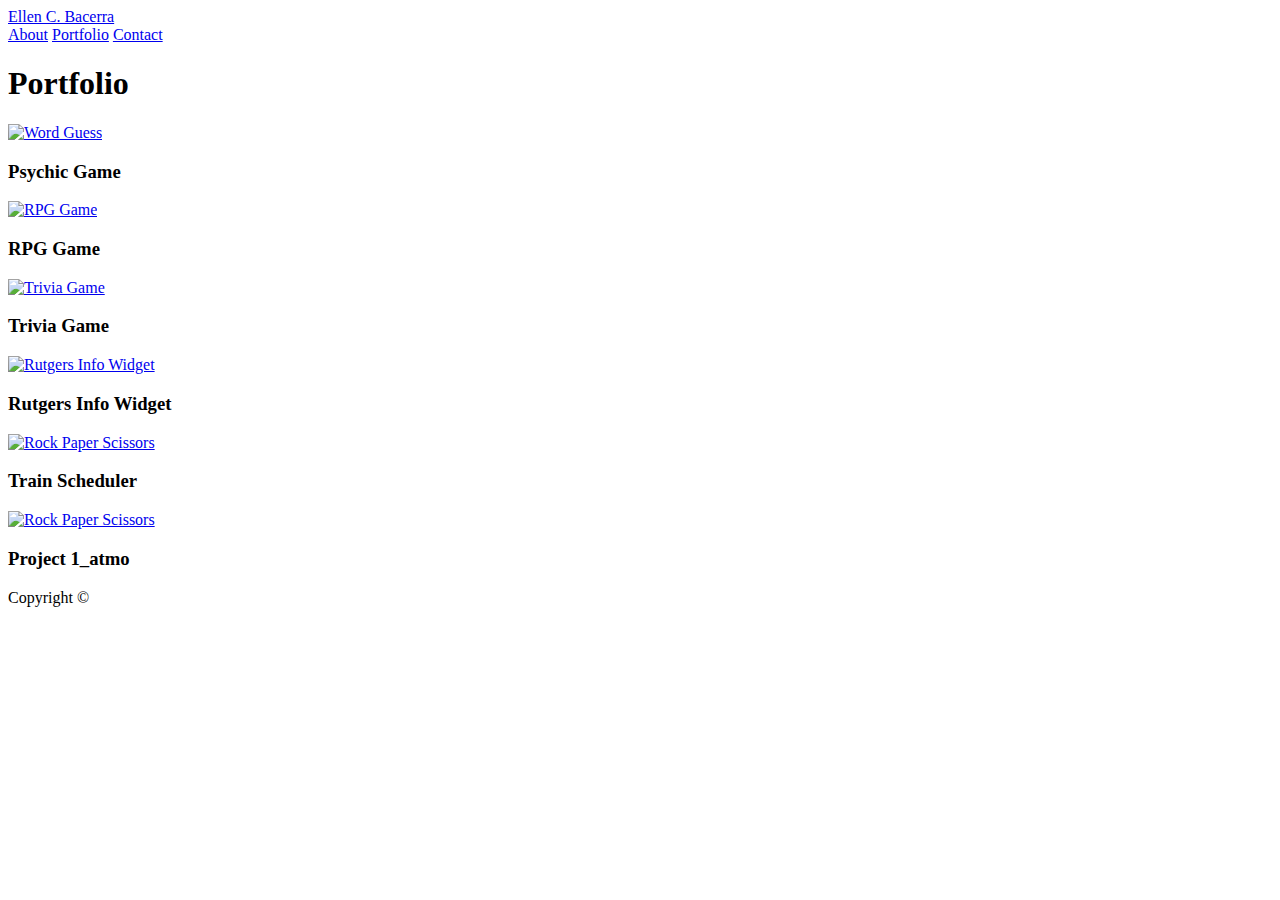
==== portfolio.html @ 7410aed7 "update" ====
<!doctype html>
<html lang="en-us">

<head>
  <meta charset="UTF-8">
  <title>Portfolio | Ellen C. Bacerra</title>
  <link rel="stylesheet" type="text/css" href="../Basic-Portfolio/assets/css/reset_style.css">
  <link rel="stylesheet" type="text/css" href="../Basic-Portfolio/assets/css/style.css">
</head>

<body>

  <header id="masthead">
    <div class="container">
      <a href="index.html" id="logo">Ellen C. Bacerra</a>
      <nav>
        <a href="index.html">About</a>
        <a href="portfolio.html">Portfolio</a>
        <a href="contact.html">Contact</a>
      </nav>
    </div>
  </header>

  <div id="main-container" class="container">
    <section class="main-section">
      <h1>Portfolio</h1>

      <div class="work">
        <a href="https://ebacerra.github.io/Psychic-Game/">
          <img src="../Basic-Portfolio/assets/images/Guess_What_Letter.jpg" alt="Word Guess" width="640" height="205">
        </a>
        <h3>Psychic Game</h3>
      </div>

      <div class="work">
        <a href="https://ebacerra.github.io/unit-4-game/">
          <img src="../Basic-Portfolio/assets/images/technics-q-c-640-480-2.jpg" alt="RPG Game">
        </a>

        <h3>RPG Game</h3>
      </div>

      <div class="work">
        <a href="https://ebacerra.github.io/TriviaGame/">
          <img src="../Basic-Portfolio/assets/images/technics-q-c-640-480-5.jpg" alt="Trivia Game">
        </a>

        <h3>Trivia Game</h3>
      </div>

      <div class="work"><a href="https://ebacerra.github.io/LiriBot_App/">
          <img src="../Basic-Portfolio/assets/images/technics-q-c-640-480-7.jpg" alt="Rutgers Info Widget">
        </a>

        <h3>Rutgers Info Widget</h3>
      </div>

      <div class="work">
        <a href="https://ebacerra.github.io/Train-Scheduler/">
          <img src="../Basic-Portfolio/assets/images/technics-q-c-640-480-9.jpg" alt="Rock Paper Scissors">
        </a>

        <h3>Train Scheduler</h3>
      </div>

      <div class="work">
        <a href="https://chrisgrant303.github.io/project-1/">
          <img src="../Basic-Portfolio/assets/images/square1.jpeg" width="300" height="208" alt="Rock Paper Scissors">
        </a>

        <h3>Project 1_atmo</h3>
      </div>

    </section>

  </div>

  <footer>
    <div class="container">
      Copyright &copy;
    </div>
  </footer>
</body>

</html>
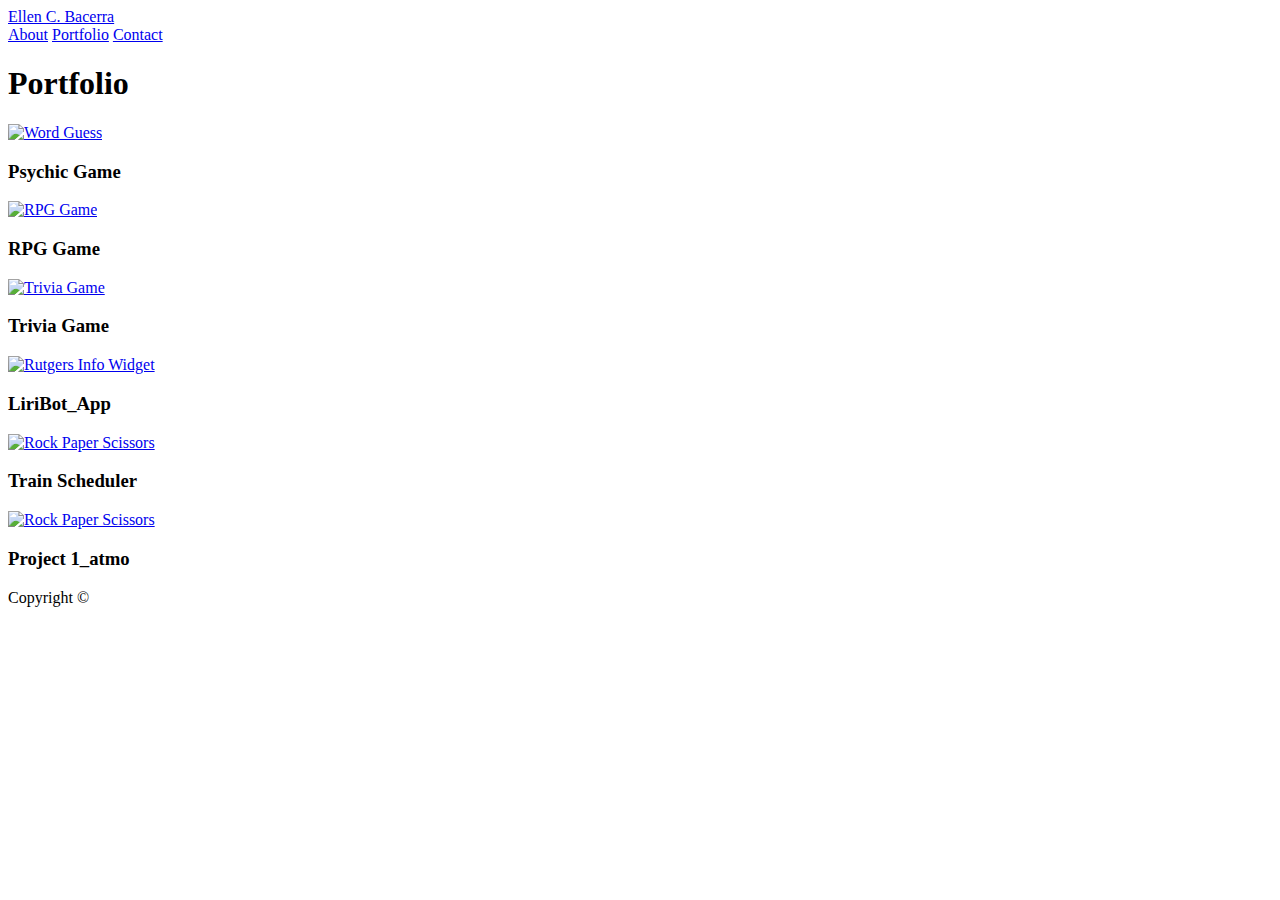
==== commit 5b4d1067: "update" ====
--- a/portfolio.html
+++ b/portfolio.html
@@ -48,11 +48,11 @@
         <h3>Trivia Game</h3>
       </div>
 
-      <div class="work"><a href="https://ebacerra.github.io/LiriBot_App/">
+      <div class="work"><a href="https://github.com/ebacerra/LiriBot_App">
           <img src="../Basic-Portfolio/assets/images/technics-q-c-640-480-7.jpg" alt="Rutgers Info Widget">
         </a>
 
-        <h3>Rutgers Info Widget</h3>
+        <h3>LiriBot_App</h3>
       </div>
 
       <div class="work">
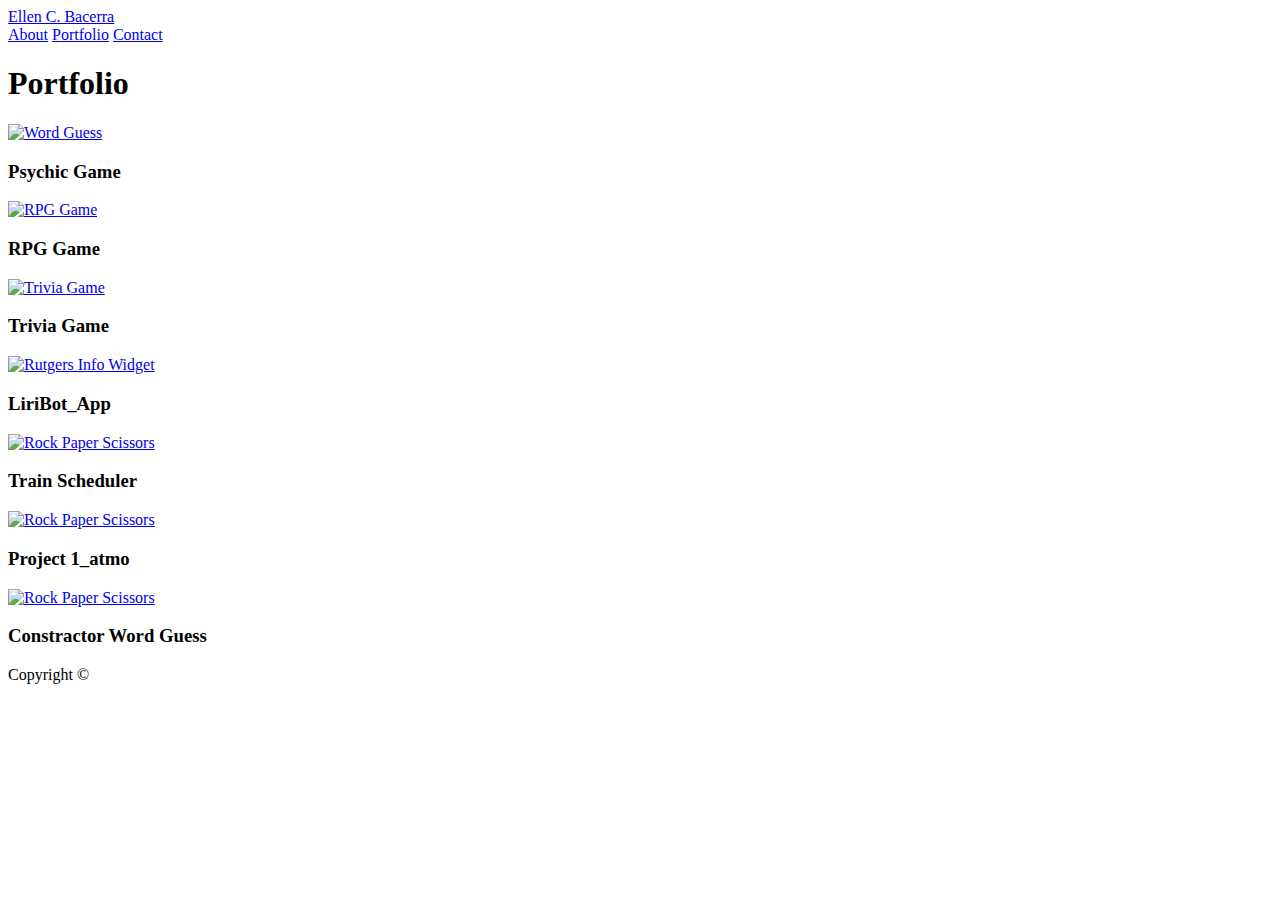
==== commit 77030537: "update portfolio" ====
--- a/portfolio.html
+++ b/portfolio.html
@@ -71,6 +71,14 @@
         <h3>Project 1_atmo</h3>
       </div>
 
+      <div class="work">
+        <a href="https://github.com/ebacerra/Constructor-Word-Guess">
+          <img src="../Basic-Portfolio/assets/images/unique2.jpg" width="300" height="208" alt="Rock Paper Scissors">
+        </a>
+
+        <h3>Constractor Word Guess</h3>
+      </div>
+
     </section>
 
   </div>
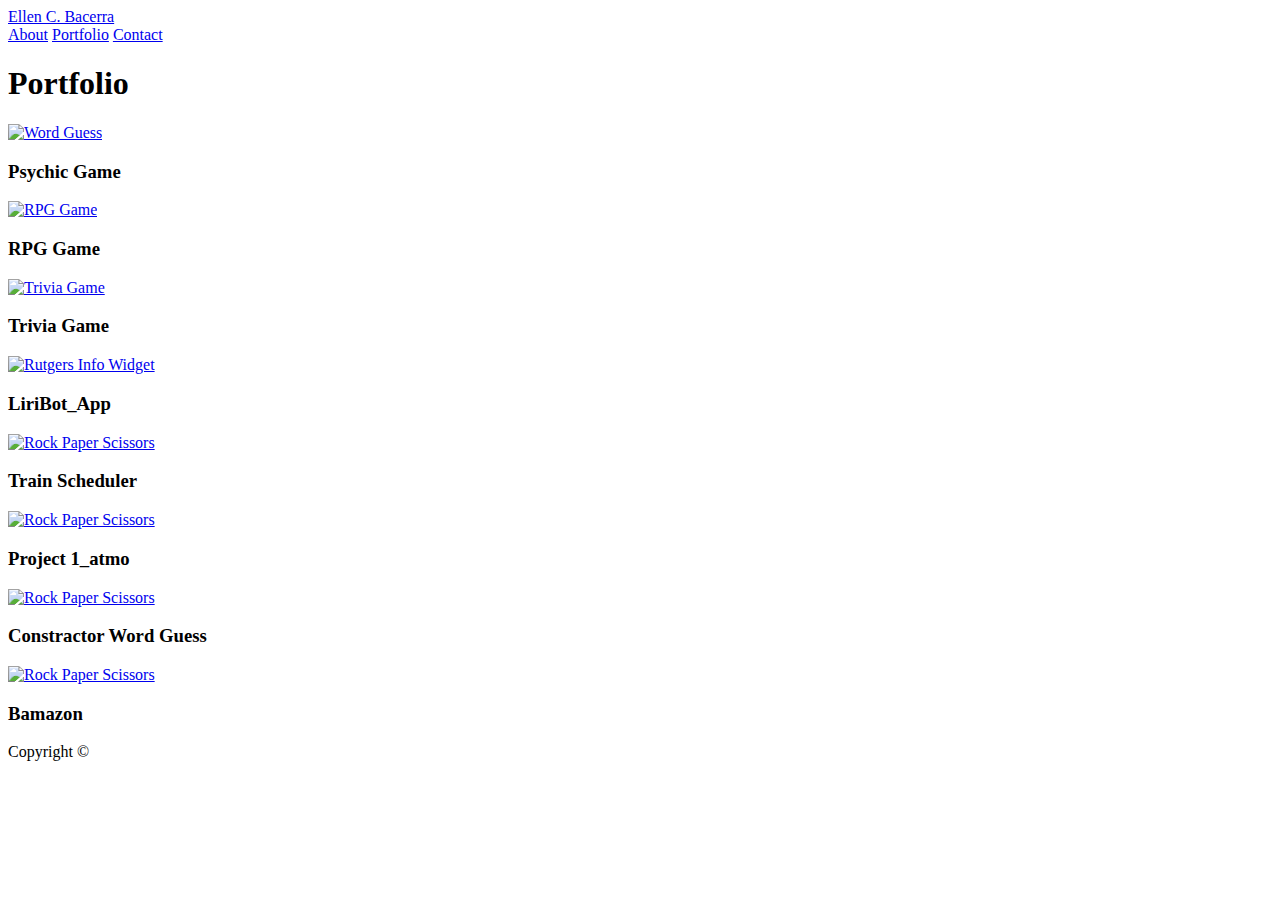
==== commit 4e0de8a0: "update" ====
--- a/portfolio.html
+++ b/portfolio.html
@@ -79,6 +79,14 @@
         <h3>Constractor Word Guess</h3>
       </div>
 
+      <div class="work">
+        <a href="https://github.com/ebacerra/Node.js-MySQL">
+          <img src="../Basic-Portfolio/assets/images/computer-networking.jpg" width="300" height="208" alt="Rock Paper Scissors">
+        </a>
+
+        <h3>Bamazon</h3>
+      </div>
+
     </section>
 
   </div>
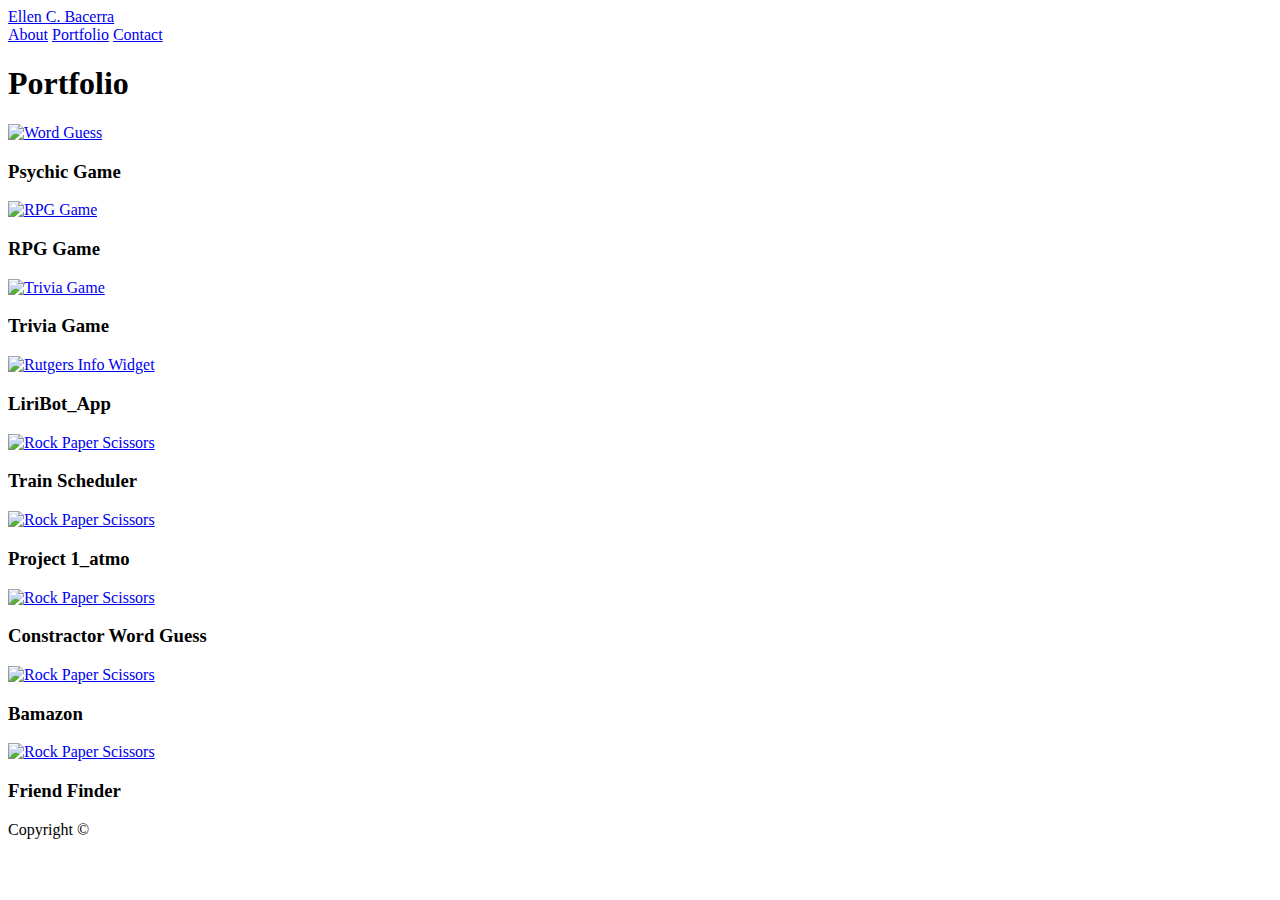
==== commit 3dea9cbb: "update" ====
--- a/portfolio.html
+++ b/portfolio.html
@@ -87,6 +87,14 @@
         <h3>Bamazon</h3>
       </div>
 
+      <div class="work">
+        <a href="https://shrouded-wave-29023.herokuapp.com/">
+          <img src="../Basic-Portfolio/assets/images/square7.jpeg" width="300" height="208" alt="Rock Paper Scissors">
+        </a>
+
+        <h3>Friend Finder</h3>
+      </div>
+
     </section>
 
   </div>
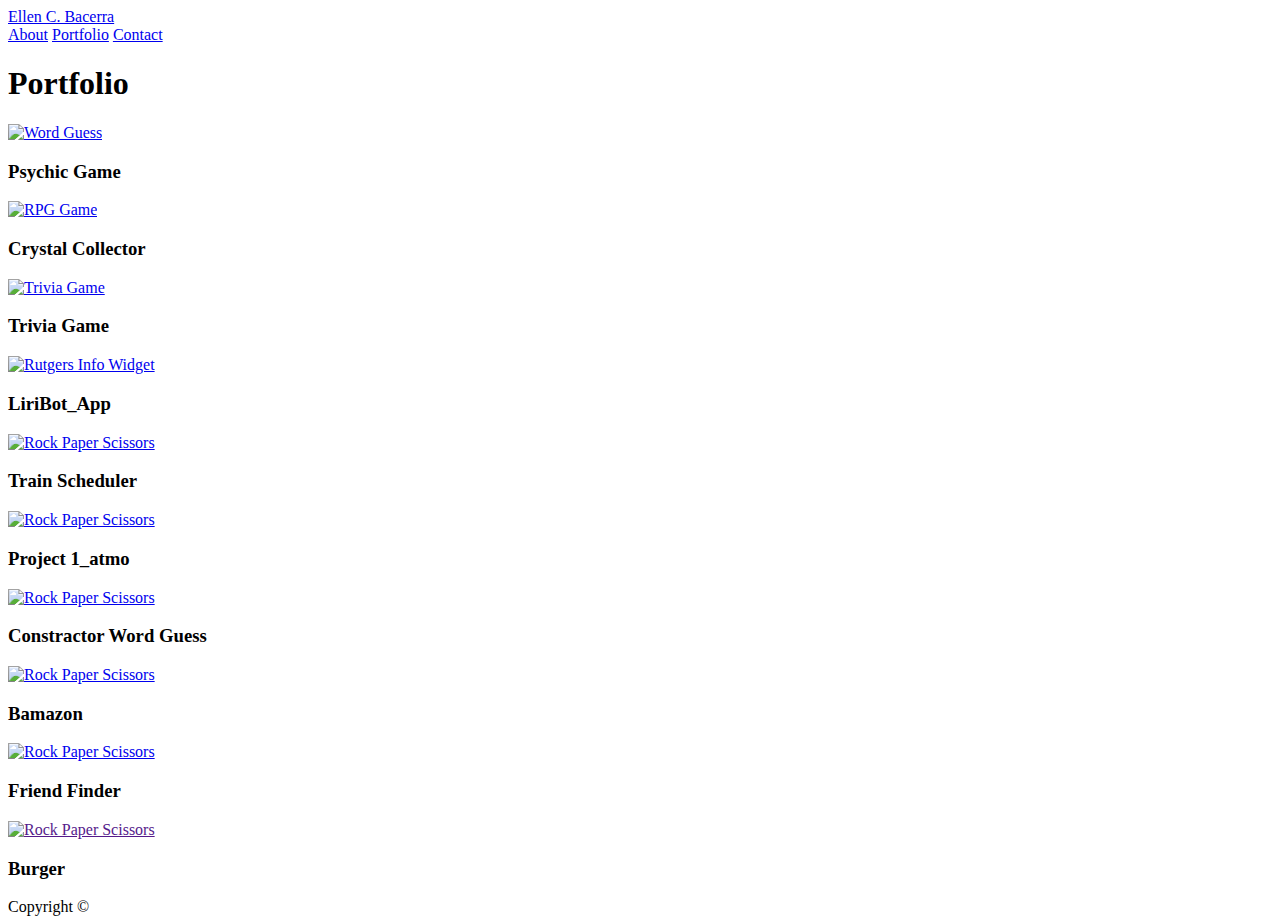
==== commit 4db05d18: "update" ====
--- a/portfolio.html
+++ b/portfolio.html
@@ -37,7 +37,7 @@
           <img src="../Basic-Portfolio/assets/images/technics-q-c-640-480-2.jpg" alt="RPG Game">
         </a>
 
-        <h3>RPG Game</h3>
+        <h3>Crystal Collector</h3>
       </div>
 
       <div class="work">
@@ -95,6 +95,14 @@
         <h3>Friend Finder</h3>
       </div>
 
+      <div class="work">
+        <a href="">
+          <img src="../Basic-Portfolio/assets/images/square3.jpg" width="300" height="208" alt="Rock Paper Scissors">
+        </a>
+
+        <h3>Burger</h3>
+      </div>
+
     </section>
 
   </div>
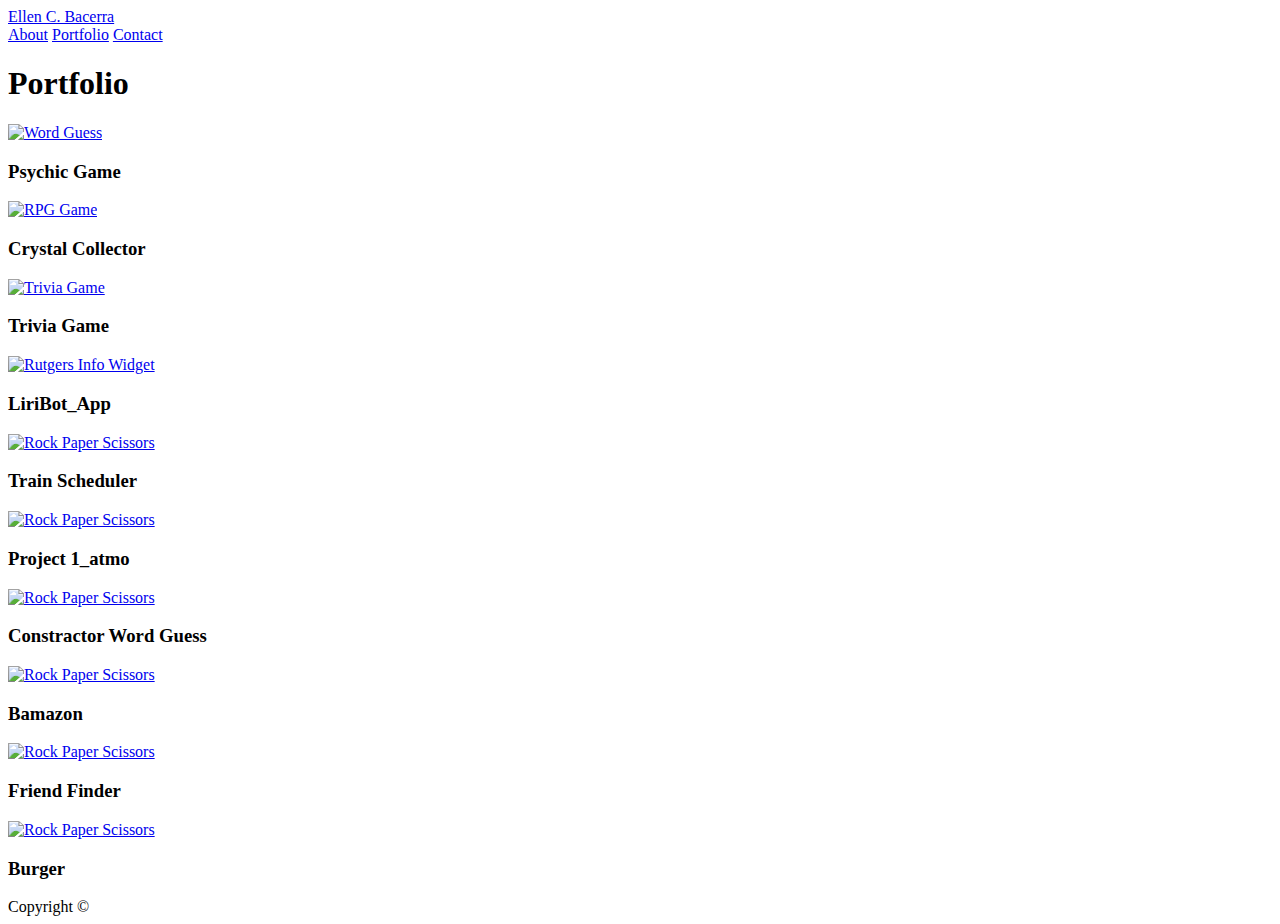
==== commit 13600d24: "update" ====
--- a/portfolio.html
+++ b/portfolio.html
@@ -96,7 +96,7 @@
       </div>
 
       <div class="work">
-        <a href="">
+        <a href="https://glacial-thicket-26579.herokuapp.com/burgers">
           <img src="../Basic-Portfolio/assets/images/square3.jpg" width="300" height="208" alt="Rock Paper Scissors">
         </a>
 
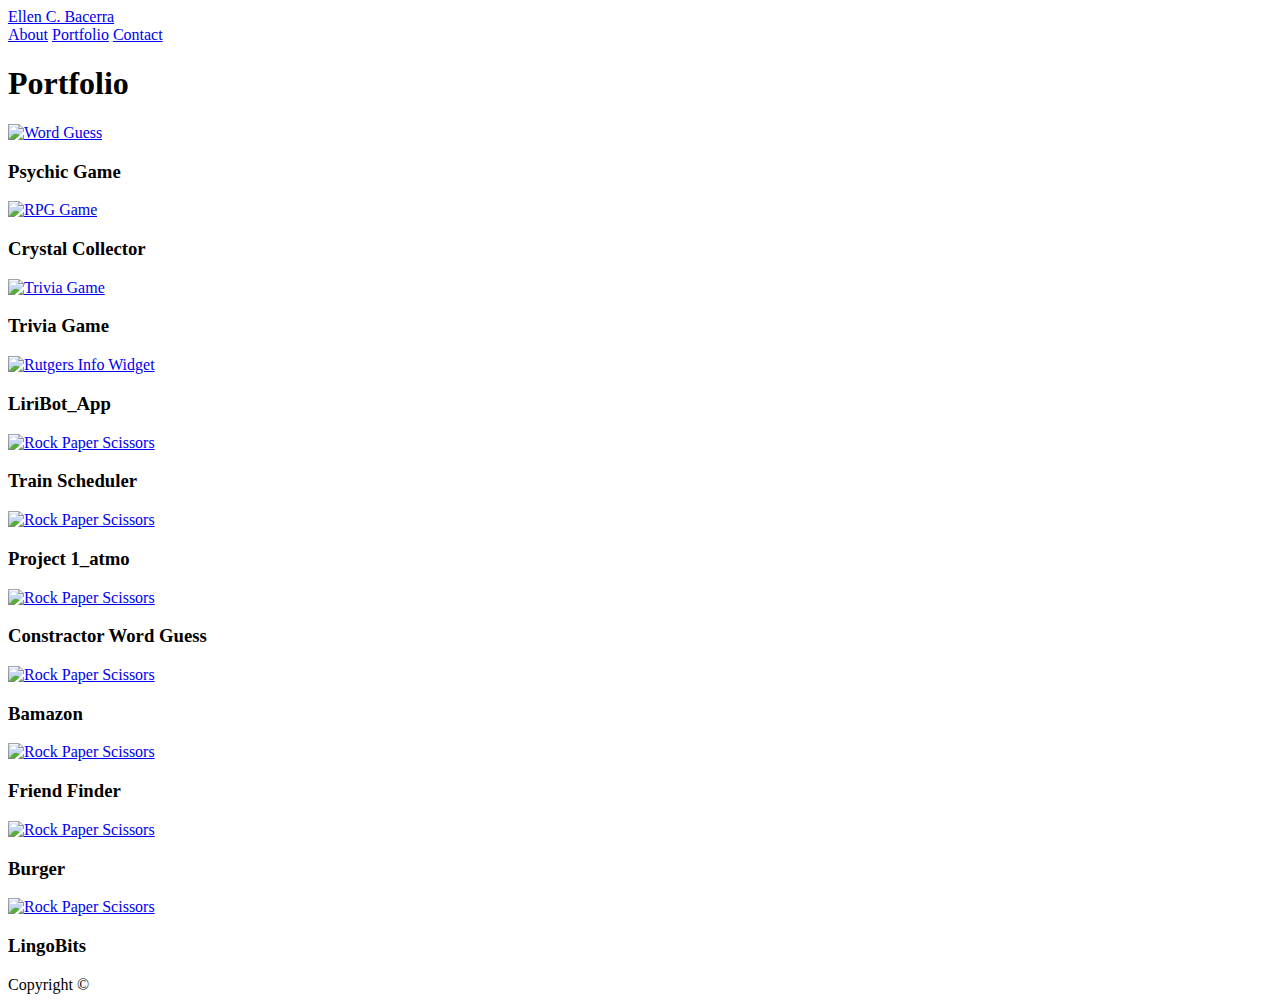
==== commit 242396ee: "upadated portfolio - project 2" ====
--- a/portfolio.html
+++ b/portfolio.html
@@ -103,6 +103,14 @@
         <h3>Burger</h3>
       </div>
 
+      <div class="work">
+        <a href="https://safe-shelf-29082.herokuapp.com/">
+          <img src="../Basic-Portfolio/assets/images/square6.jpg" width="300" height="208" alt="Rock Paper Scissors">
+        </a>
+
+        <h3>LingoBits</h3>
+      </div>
+
     </section>
 
   </div>
